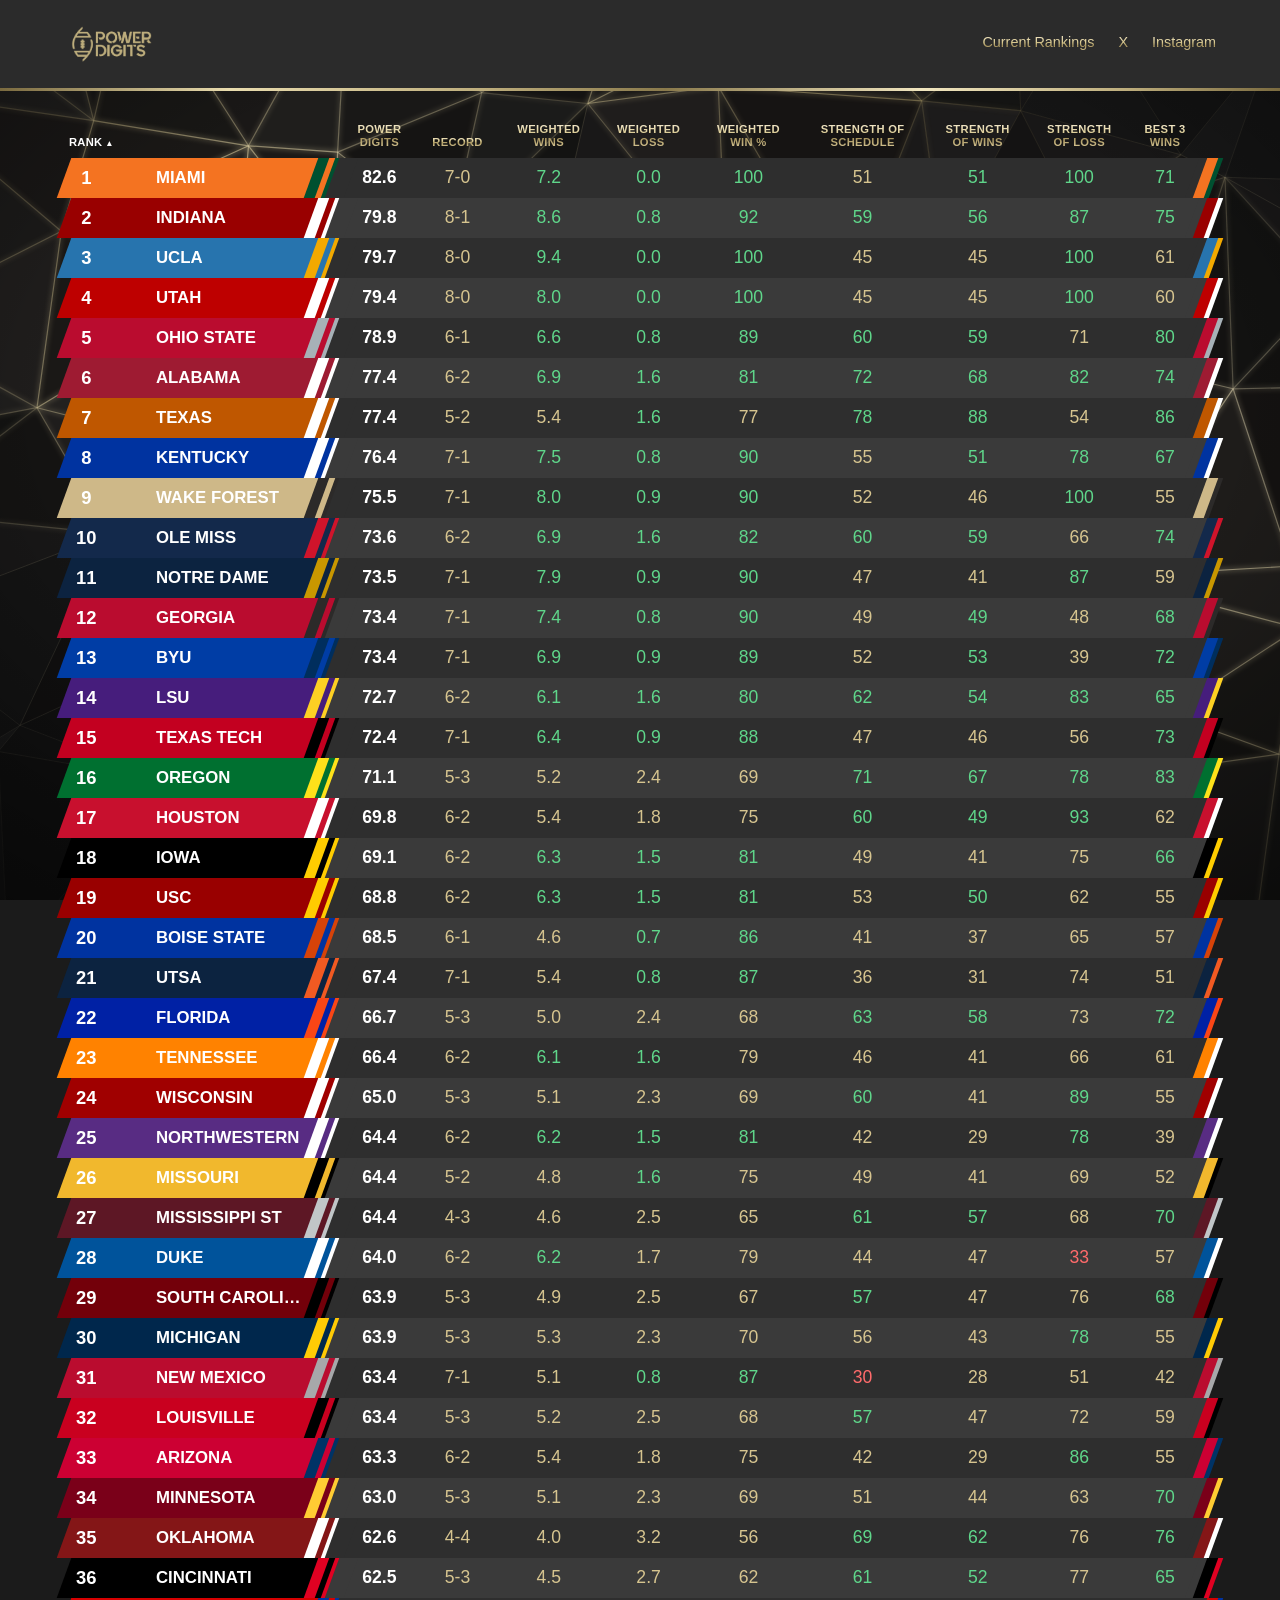
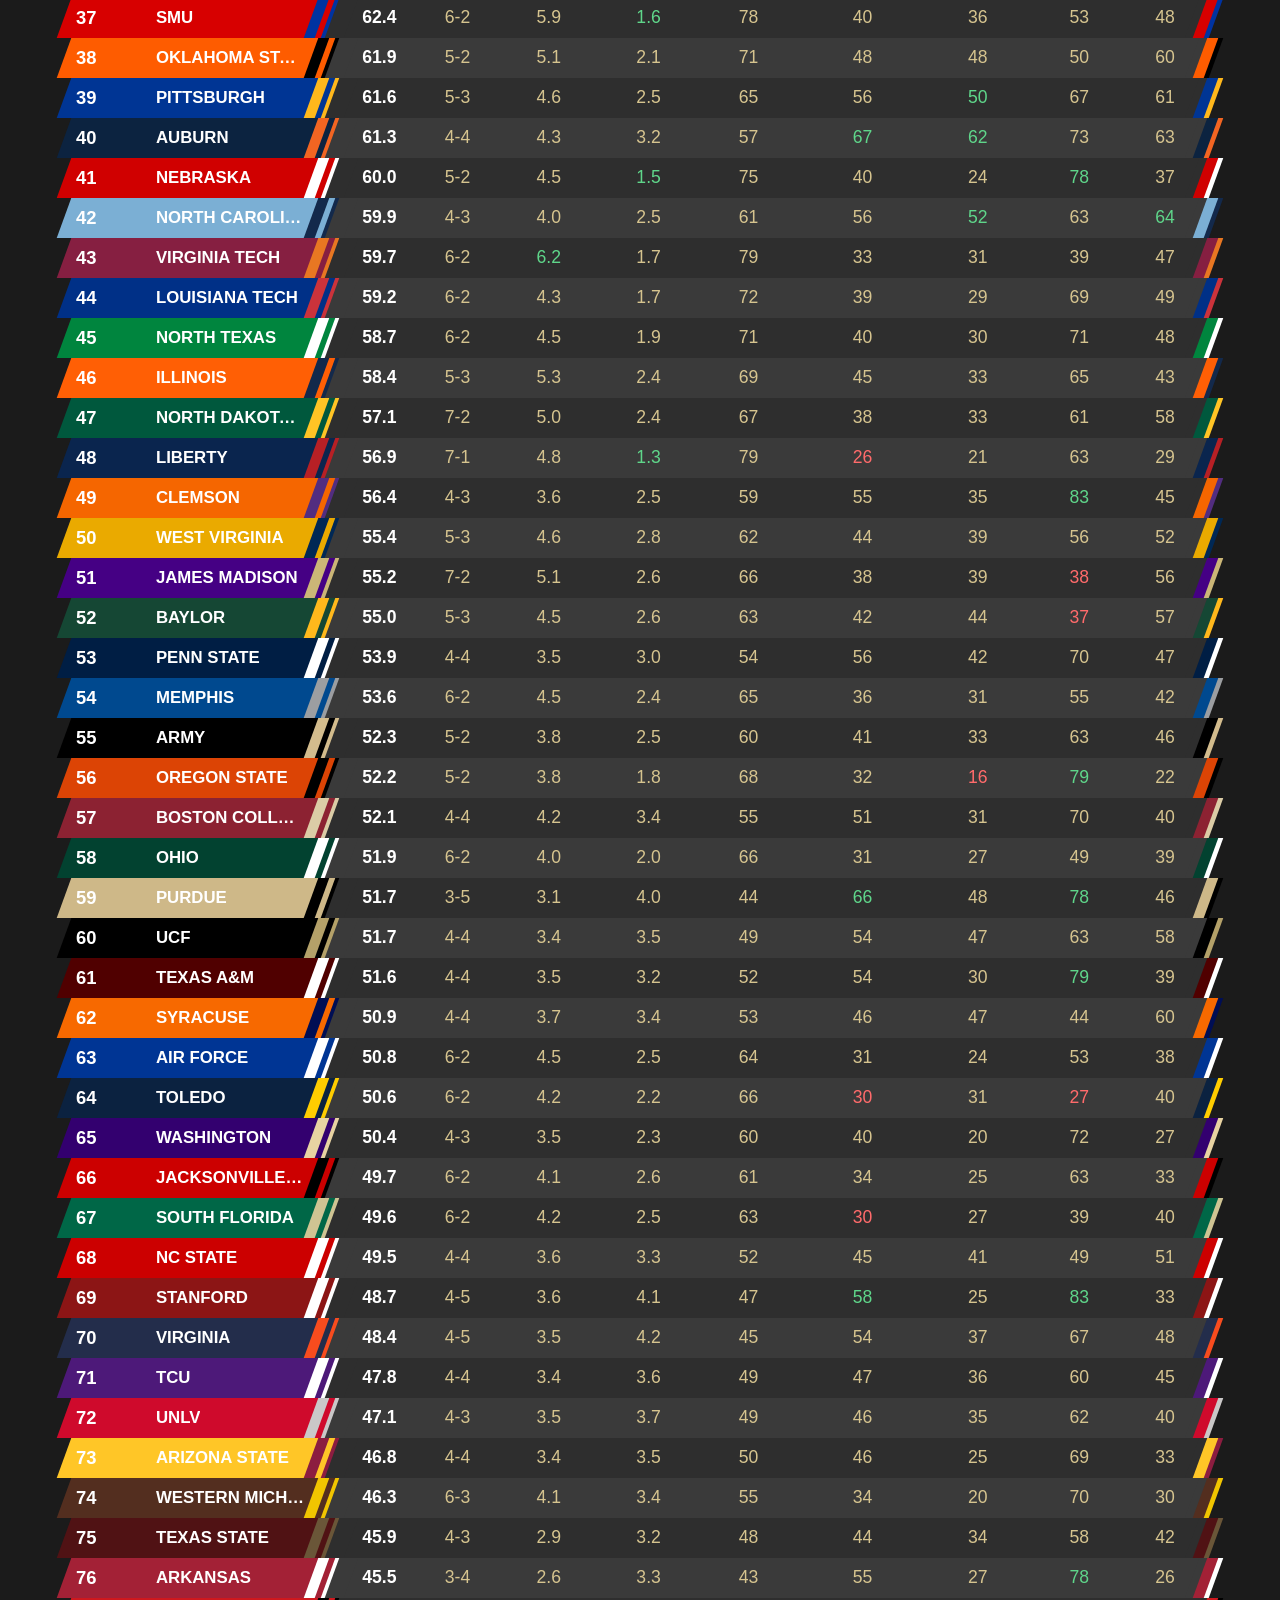
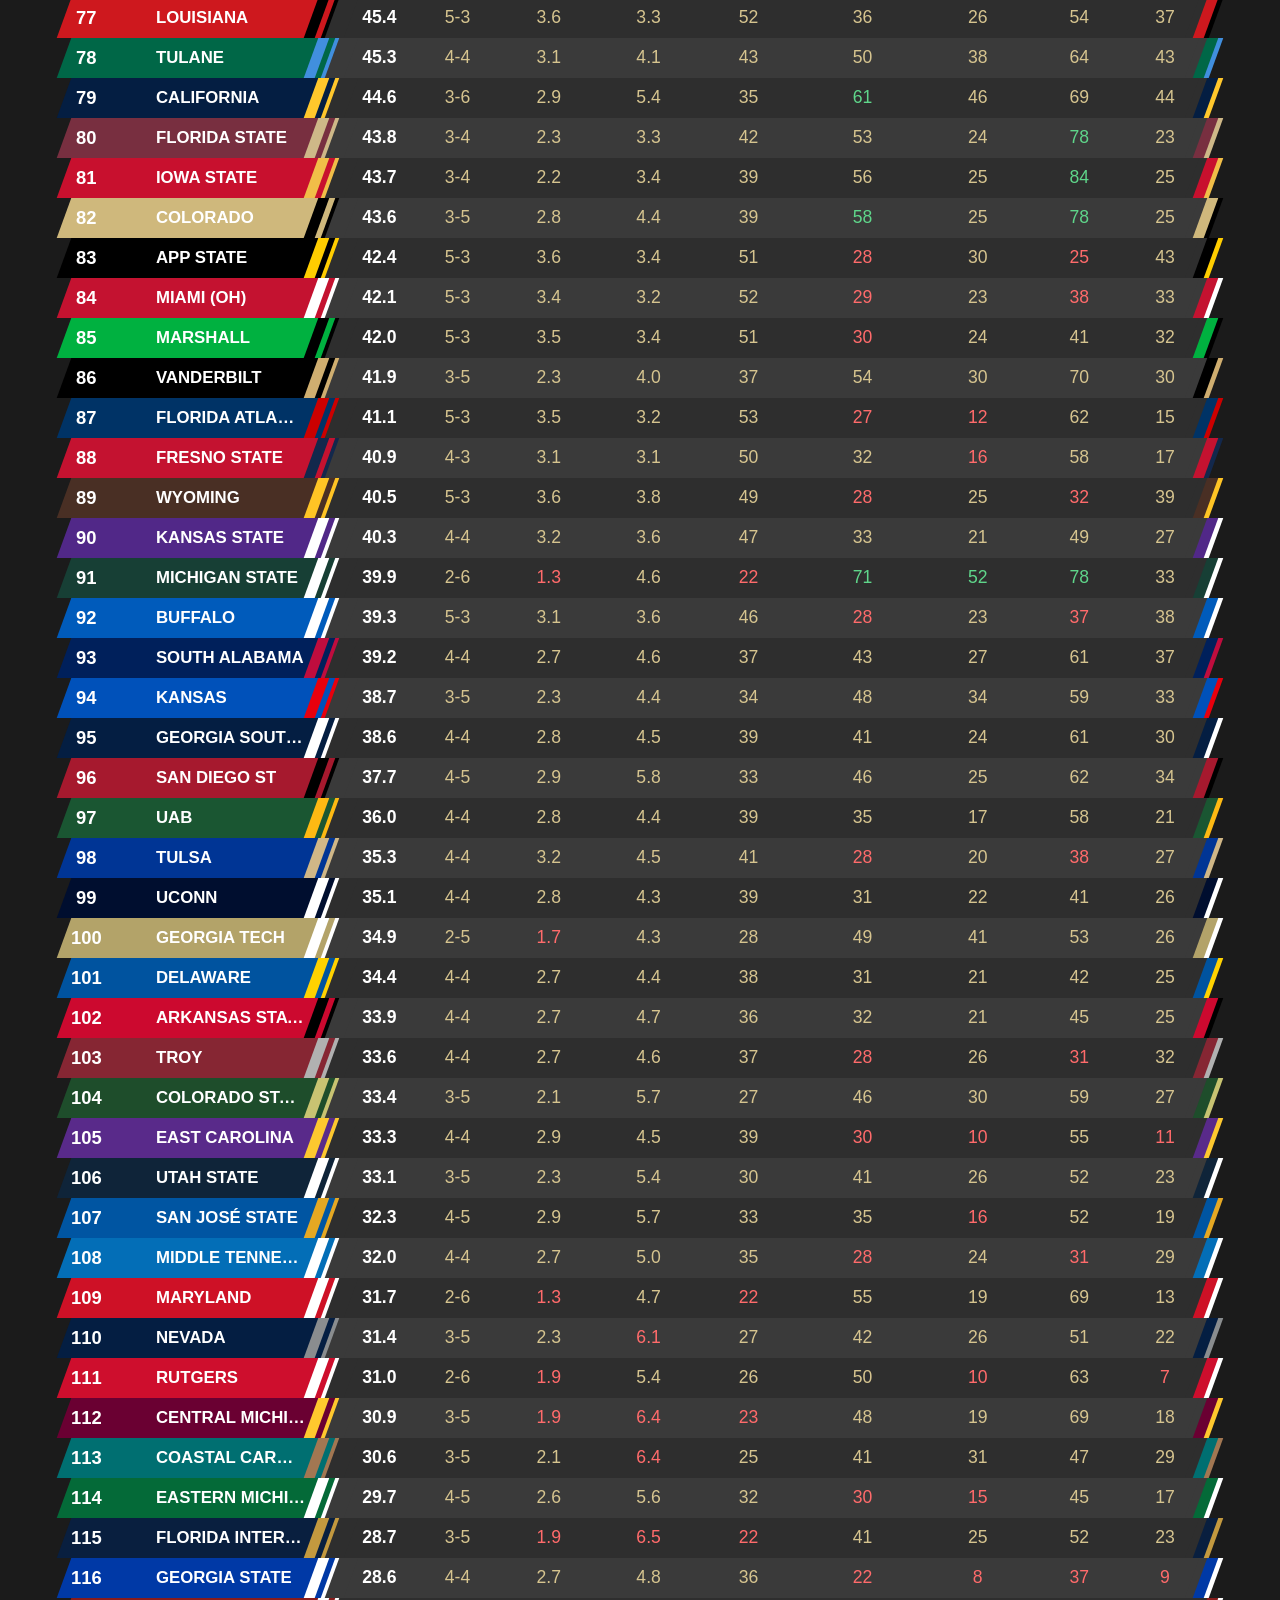
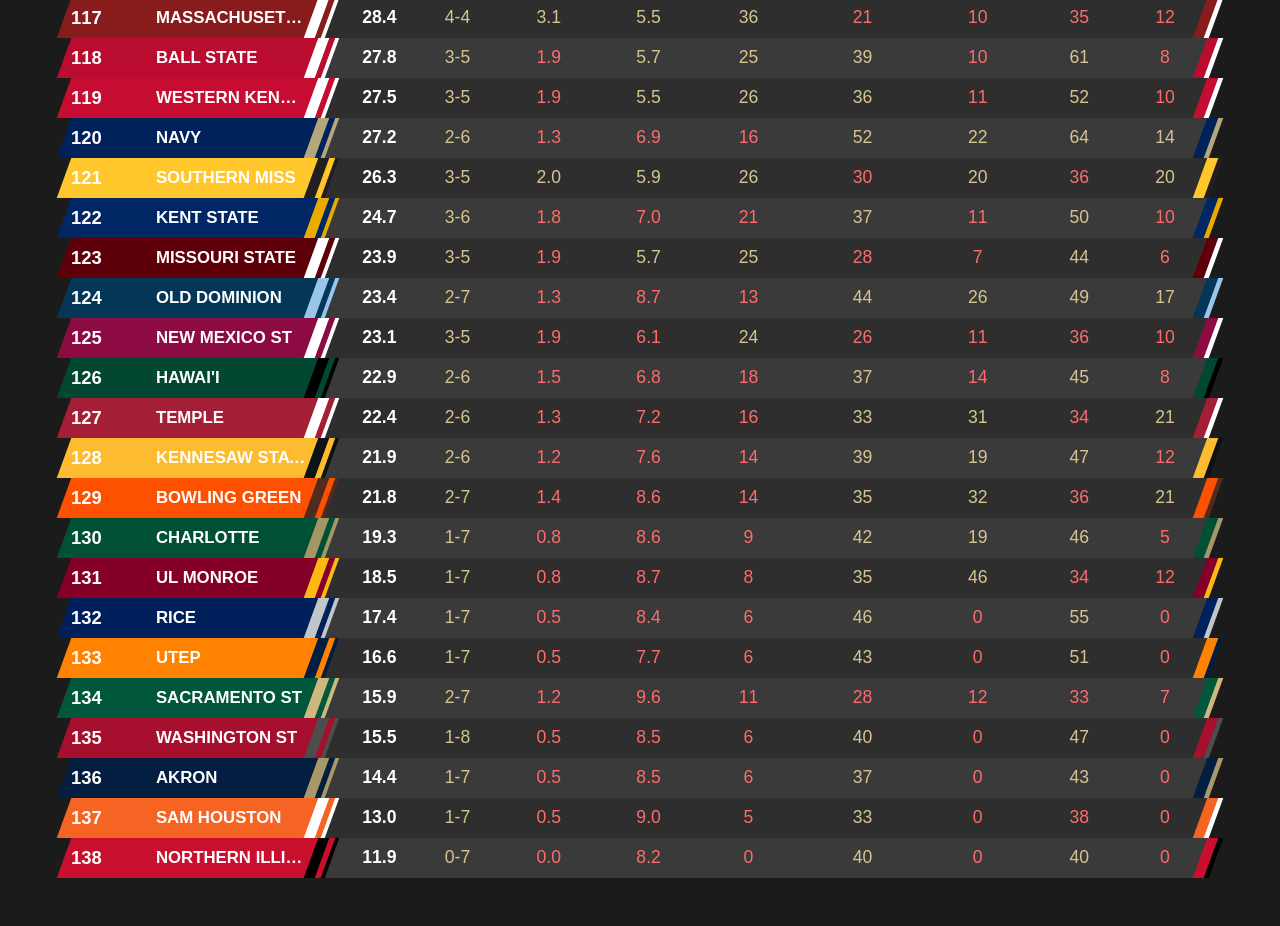
==== docs/currentrankings/index.html @ 8a711cd1 "working refreshed website" ====
<!DOCTYPE html>
<html lang="en">
<head>
  <meta charset="utf-8">
  <meta name="viewport" content="width=device-width, initial-scale=1">
  <title>Current Rankings | Power Digits Football</title>
  <link rel="stylesheet" href="../assets/css/site.css">
  <link rel="stylesheet" href="../assets/css/rankings.css">
</head>
<!-- data-root = path from this page back to the docs/ folder -->
<body data-root="../">

  <main class="page">
    <button id="stats-toggle" class="stats-toggle" type="button">Show all stats</button>
    <div id="rankings-wrap" class="rankings-wrap">
      <p id="status" class="status">Loading rankings...</p>
    </div>
  </main>

  <script src="../assets/js/site.js"></script>
  <script src="../assets/js/rankings.js"></script>
</body>
</html>
---- docs/assets/css/site.css ----
/* =========================================================
   Power Digits - shared styles for every page
   Change the colors and fonts here and every page follows.
   ========================================================= */

:root {
  --pd-dark: #2b2b2b;        /* header bar */
  --pd-gold: #bdad7c;        /* brand gold */
  --pd-gold-text: #d6c48f;   /* gold numbers in the table */
  --pd-row: #2e2e2e;         /* stat row background */
  --pd-row-alt: #3a3a3a;     /* alternating stat row */
  --pd-white: #ffffff;
  --pd-good: #5fd68a;        /* top-20 stat (green) */
  --pd-bad: #ff6b6b;         /* bottom-20 stat (red) */

  /* Metallic gold: light and dark bands around the brand gold */
  --pd-gold-metal: linear-gradient(
    90deg,
    #7a6a3f 0%, #e9dcae 18%, #bdad7c 38%, #8a7a4c 52%,
    #f1e6bf 72%, #bdad7c 88%, #7a6a3f 100%
  );
  --pd-gold-metal-text: linear-gradient(
    180deg,
    #f4ead0 0%, #d9c98f 42%, #a8955f 58%, #e3d4a3 100%
  );

  /* Page background: base color + geometric pattern image */
  --pd-page-bg: #1b1b1b;
  --pd-page-pattern: url("../img/bg-geo.svg");

  --pd-font: "Segoe UI", Roboto, Helvetica, Arial, sans-serif;
}

* {
  box-sizing: border-box;
}

body {
  margin: 0;
  background: var(--pd-page-bg);
  font-family: var(--pd-font);
  color: var(--pd-white);
}

/* The pattern stays fixed behind the page while you scroll */
body::before {
  content: "";
  position: fixed;
  inset: 0;
  z-index: -1;
  background: var(--pd-page-pattern) center / cover no-repeat;
}

/* Metallic gold text (menu, logo text, table headers) */
.metal-text,
.site-nav a,
.site-logo-text {
  background: var(--pd-gold-metal-text);
  -webkit-background-clip: text;
  background-clip: text;
  color: transparent;
  -webkit-text-fill-color: transparent;
}

/* ---------- Global header ---------- */

.site-header {
  background: var(--pd-dark);
  /* metallic gold line between the header and the page */
  border-bottom: 3px solid;
  border-image: var(--pd-gold-metal) 1;
}

.site-header-inner {
  max-width: 1200px;
  margin: 0 auto;
  padding: 1.25rem 1.5rem;
  display: flex;
  align-items: center;
  justify-content: space-between;
  gap: 1rem;
  flex-wrap: wrap;
}

.site-logo img {
  height: 48px;
  display: block;
}

.site-logo-text {
  font-weight: 700;
  font-size: 1.4rem;
  text-decoration: none;
  letter-spacing: 0.05em;
}

.site-nav {
  display: flex;
  align-items: center;
  gap: 1.5rem;
  flex-wrap: wrap;
}

.site-nav a {
  position: relative;
  text-decoration: none;
  font-size: 0.9rem;
  padding-bottom: 4px;
}

.site-nav a:hover {
  background: none;
  color: var(--pd-white);
  -webkit-text-fill-color: var(--pd-white);
}

/* small white line under the page you are on */
.site-nav a.active::after {
  content: "";
  position: absolute;
  left: 0;
  right: 0;
  bottom: -2px;
  height: 2px;
  background: var(--pd-white);
}

/* ---------- Page content area ---------- */

.page {
  max-width: 1200px;
  margin: 0 auto;
  padding: 2rem 1rem 3rem;
}
---- docs/assets/css/rankings.css ----
/* =========================================================
   Power Digits - rankings table ("racing stripes" design)
   ========================================================= */

.rankings-wrap {
  width: 100%;

  /* ---- Tweak the look here ---- */
  --row-h: 2.5rem;          /* row height */
  --logo: 2.15rem;          /* logo size (nearly the full row height) */
  --plate-w: 15.5rem;       /* width of the primary-color box */
  --thick: 0.75rem;         /* thick stripe width */
  --thin: 0.3rem;           /* thin secondary stripe width */
  --thin-primary: 0.45rem;  /* primary stripe between the two secondary ones */
  --slant: -20deg;          /* angle of every slash */
  --overhang: calc(var(--row-h) * 0.364); /* = row height x tan(20deg) */
}

.rankings {
  width: 100%;
  border-collapse: collapse;
}

/* ---------- Header row ---------- */

/* No background: the page color shows through. Labels sit on two lines. */
.rankings thead th {
  background: transparent;
  color: var(--pd-gold-text);
  font-weight: 700;
  font-size: 0.7rem;
  letter-spacing: 0.03em;
  line-height: 1.2;
  padding: 0 0.3rem 0.5rem;
  text-align: center;
  vertical-align: bottom;
}

/* "RANK" sits above the rank numbers inside the team box */
.rankings th.col-team {
  text-align: left;
  padding-left: calc(var(--overhang) / 2 + 0.35rem);
}

.header-label,
.sort-btn {
  white-space: pre-line;   /* honour the line break in each label */
  /* metallic gold text */
  background: var(--pd-gold-metal-text);
  -webkit-background-clip: text;
  background-clip: text;
  color: transparent;
  -webkit-text-fill-color: transparent;
}

/* Sortable headers are buttons that look like plain text */
.sort-btn {
  border: none;
  padding: 0;
  margin: 0;
  font: inherit;
  letter-spacing: inherit;
  line-height: inherit;
  text-align: inherit;
  cursor: pointer;
}

.sort-btn:hover,
.sort-btn.sorted {           /* the column currently sorted */
  background: none;
  color: var(--pd-white);
  -webkit-text-fill-color: var(--pd-white);
}

.sort-btn.desc::after {
  content: " \25BC";   /* down arrow */
  font-size: 0.75em;
}

.sort-btn.asc::after {
  content: " \25B2";   /* up arrow */
  font-size: 0.75em;
}

/* ---------- Team rows ---------- */

.rankings tbody tr {
  --row-bg: var(--pd-row);
}

.rankings tbody tr:nth-child(even) {
  --row-bg: var(--pd-row-alt);
}

.rankings tbody td {
  height: var(--row-h);
  padding: 0 0.5rem;
  text-align: center;
  font-size: 1.1rem;
  color: var(--pd-gold-text);
  background: var(--row-bg);
  white-space: nowrap;
}

.rankings td.col-pd {
  color: var(--pd-white);
  font-weight: 700;
}

/* Top / bottom HIGHLIGHT_COUNT teams in each stat */
.rankings td.stat-good {
  color: var(--pd-good);
}

.rankings td.stat-bad {
  color: var(--pd-bad);
}

/* ---------- Slanted shapes ----------
   Every shape is a skewed box, which browsers draw with smooth edges. */

.plate,
.stripe {
  flex-shrink: 0;
  transform: skewX(var(--slant));
}

/* 1px overlap hides hairline seams between neighbouring shapes */
.stripe {
  margin-left: -1px;
}

.stripe.thick { width: var(--thick); }
.stripe.thin { width: var(--thin); }
.stripe.thin-primary { width: var(--thin-primary); }
.stripe.primary { background: var(--primary); }
.stripe.secondary { background: var(--secondary); }

/* ---------- Team banner (left end) ---------- */

.rankings td.col-team {
  width: 1px;               /* shrink the column to fit the banner */
  padding: 0;
  background: transparent;  /* page color shows to the left of the slant */
}

.banner {
  display: flex;
  height: var(--row-h);
  /* room for the slanted bottom-left point of the box */
  padding-left: calc(var(--overhang) / 2 + 1px);
}

.plate {
  width: var(--plate-w);
  background: var(--primary);
  display: flex;
  align-items: center;
}

.plate-inner {
  transform: skewX(calc(var(--slant) * -1)); /* un-slant rank, logo, text */
  display: flex;
  align-items: center;
  gap: 0.5rem;
  width: 100%;
  min-width: 0;
  padding: 0 0.4rem 0 0.2rem;
}

.rank {
  width: 2.4rem;
  flex-shrink: 0;
  text-align: center;
  color: var(--pd-white);
  font-weight: 700;
  font-size: 1.15rem;
}

.plate-inner img {
  width: var(--logo);
  height: var(--logo);
  object-fit: contain;
  flex-shrink: 0;
}

.team-name {
  color: var(--pd-white);
  font-weight: 700;
  font-size: 1.05rem;
  text-transform: uppercase;
  overflow: hidden;
  text-overflow: ellipsis;
}

/* gray wedge: carries the row color up to the last stripe */
.stripe.fill-right {
  width: calc(var(--overhang) + 0.25rem);
  margin-right: calc(var(--overhang) / -2 - 1px);
  background: var(--row-bg);
}

/* ---------- Right end cap ---------- */

.rankings td.col-cap {
  width: 1px;
  padding: 0;
  background: transparent;  /* page color shows to the right of the slant */
}

.cap {
  display: flex;
  height: var(--row-h);
  /* room for the slanted top-right point of the last stripe */
  padding-right: calc(var(--overhang) / 2 + 1px);
}

/* gray wedge: carries the row color up to the first cap stripe */
.stripe.fill-left {
  width: calc(var(--overhang) / 2 + 2px);
  margin-left: calc(var(--overhang) / -2 - 1px);
  background: var(--row-bg);
}

/* ---------- Game pop-ups (tooltips) ---------- */

.rankings td.has-tip {
  cursor: pointer;
}

.rankings td.has-tip:hover {
  text-decoration: underline dotted;
  text-underline-offset: 4px;
}

.game-tip {
  position: fixed;
  z-index: 100;
  display: none;
  min-width: 13rem;
  max-width: 17rem;
  max-height: 80vh;
  overflow-y: auto;
  padding: 0.6rem 0.7rem 0.6rem 0;  /* no left padding: banners start at the edge */
  background: #1f1f1f;
  border: 1px solid var(--pd-gold);
  border-radius: 6px;
  box-shadow: 0 8px 24px rgba(0, 0, 0, 0.6);
  pointer-events: none;     /* never blocks the mouse */

  --tip-row-h: 1.9rem;
}

.game-tip.visible {
  display: block;
}

/* Title: "23 - NORTHWESTERN" left, record right */
.tip-title {
  display: flex;
  align-items: baseline;
  justify-content: space-between;
  gap: 1rem;
  margin: 0 0 0.5rem 0.7rem;
  padding-bottom: 0.4rem;
  border-bottom: 1px solid #3a3a3a;
  font-weight: 700;
  font-size: 0.85rem;
}

.tip-title-left {
  display: flex;
  gap: 0.35rem;
  min-width: 0;
}

.tip-title-sep {
  color: var(--pd-gold-text);
}

.tip-team {
  color: var(--pd-white);
  text-transform: uppercase;
  white-space: nowrap;
  overflow: hidden;
  text-overflow: ellipsis;
}

.tip-record {
  white-space: nowrap;
}

.tip-list {
  display: flex;
  flex-direction: column;
  gap: 3px;
}

.tip-row {
  display: flex;
  align-items: center;
  gap: 0.6rem;
}

/* Opponent banner in their primary color, ending on a slash */
.tip-banner {
  display: flex;
  height: var(--tip-row-h);
  flex-shrink: 0;
}

.tip-fill {
  position: relative;
  z-index: 1;               /* logo stays on top of the slash */
  display: flex;
  align-items: center;
  gap: 0.45rem;
  padding: 0 0.15rem 0 0.5rem;
  background: var(--opp-color);
}

.tip-slash {
  width: calc(var(--tip-row-h) * 0.364);
  margin-left: -1px;
  background: var(--opp-color);
  /* slanted right edge, same angle as the main table */
  transform: skewX(-20deg);
  transform-origin: top left;  /* keep the top edge, lean the bottom back */
}

.tip-rank {
  width: 2rem;
  text-align: right;
  color: var(--pd-white);
  font-weight: 700;
  font-size: 0.9rem;
}

.tip-logo {
  width: 1.6rem;
  height: 1.6rem;
  display: flex;
  align-items: center;
  justify-content: center;
}

.tip-logo img {
  max-width: 100%;
  max-height: 100%;
  object-fit: contain;
}

.tip-name {
  color: var(--pd-white);
  font-size: 0.5rem;
  line-height: 1;
  text-align: center;
}

.tip-result {
  margin-left: 0.3rem;
  font-weight: 800;
  font-size: 0.95rem;
}

.tip-result.win {
  color: var(--pd-good);
}

.tip-result.loss {
  color: var(--pd-bad);
}

.tip-value {
  margin-left: auto;
  text-align: right;
  color: var(--pd-gold-text);
  font-size: 0.85rem;
}

.tip-empty {
  margin-left: 0.7rem;
  color: var(--pd-gold-text);
  font-size: 0.8rem;
}

/* Small gold line at the bottom explaining the numbers */
.tip-footer {
  margin: 0.5rem 0 0 0.7rem;
  padding-top: 0.35rem;
  border-top: 1px solid #3a3a3a;
  color: var(--pd-gold-text);
  font-size: 0.65rem;
  letter-spacing: 0.03em;
}

/* ---------- "Show all stats" button (phones only) ---------- */

.stats-toggle {
  display: none;
  margin: 0 0 0.75rem auto;
  padding: 0.45rem 0.9rem;
  border: 1px solid var(--pd-gold-text);
  border-radius: 4px;
  background: transparent;
  color: var(--pd-gold-text);
  font: inherit;
  font-size: 0.85rem;
  cursor: pointer;
}

.status {
  color: var(--pd-gold-text);
  text-align: center;
  padding: 2rem;
}

/* ---------- Narrow screens ----------
   Default phone view: rank, team, Power Digits, record.
   Weighted W/L appear once there is room (>= 600px).
   Everything appears on desktop (>= 1000px) or after tapping the button. */
@media (max-width: 999px) {
  .stats-toggle {
    display: block;
  }

  .rankings-wrap:not(.show-all) .col-extra {
    display: none;
  }

  .rankings-wrap.show-all {
    overflow-x: auto;
  }

  .rankings-wrap.show-all .rankings {
    min-width: 1000px;
  }
}

@media (max-width: 599px) {
  .rankings-wrap {
    --row-h: 2.3rem;
    --logo: 1.9rem;
    --plate-w: 11.5rem;
    --thick: 0.55rem;
    --thin: 0.22rem;
    --thin-primary: 0.33rem;
  }

  .rankings-wrap:not(.show-all) .col-wl {
    display: none;
  }

  .page {
    padding: 1rem 0.5rem 2rem;
  }

  .rankings thead th {
    font-size: 0.6rem;
  }

  .rankings tbody td {
    font-size: 0.95rem;
    padding: 0 0.35rem;
  }

  .plate-inner {
    gap: 0.35rem;
  }

  .rank {
    width: 1.75rem;
    font-size: 0.95rem;
  }

  .team-name {
    font-size: 0.85rem;
  }
}
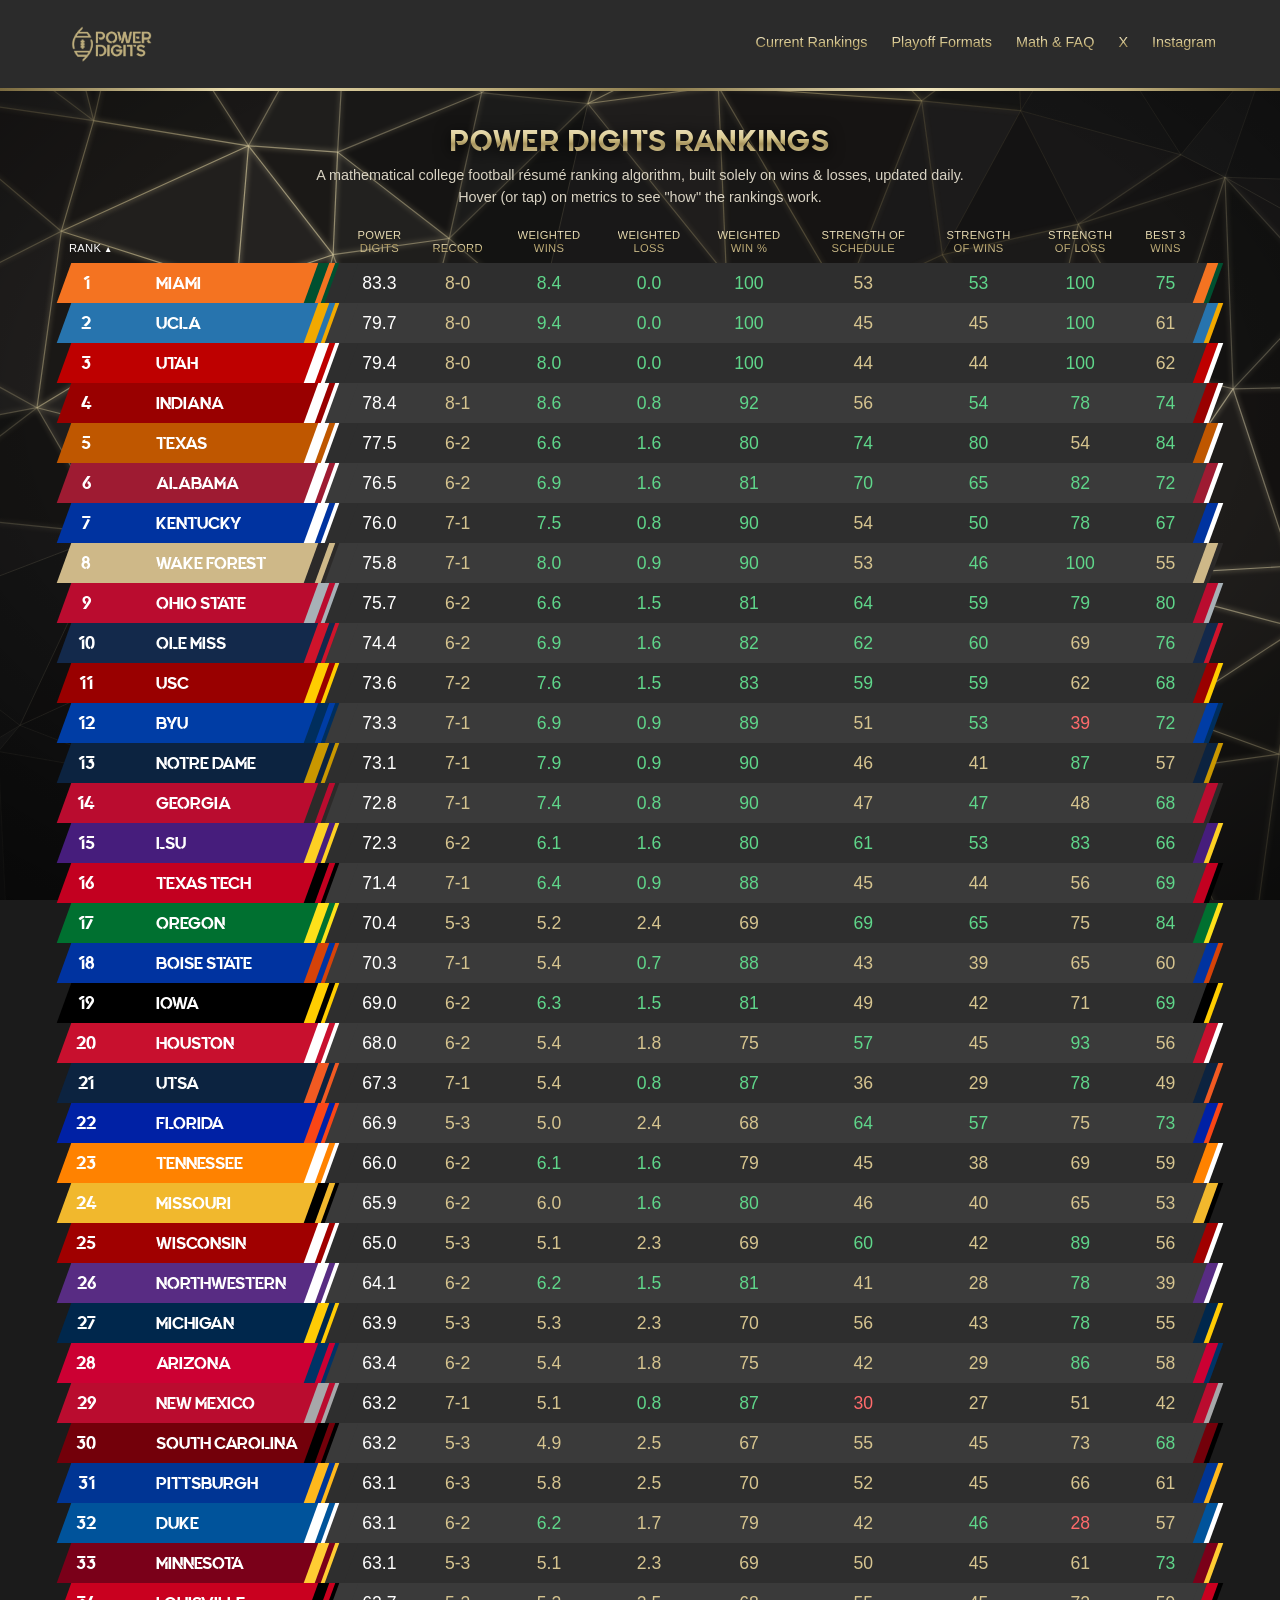
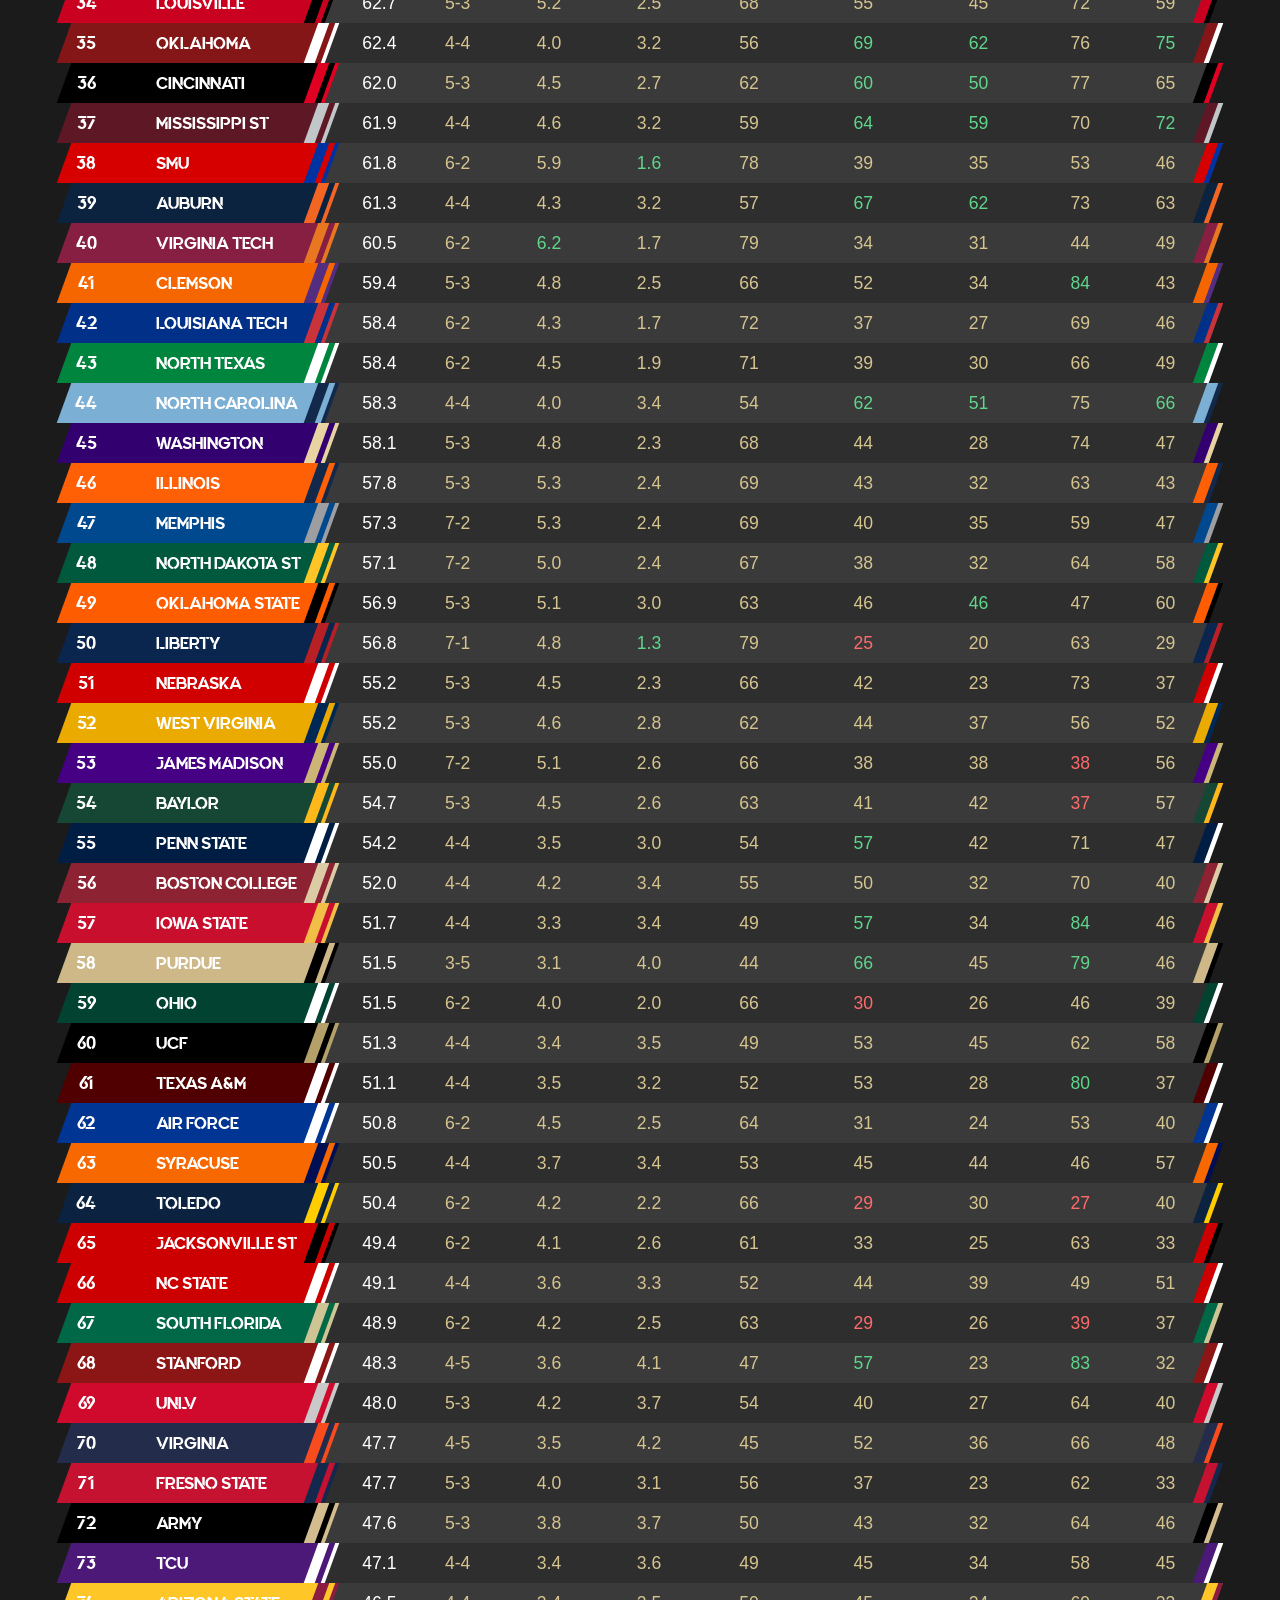
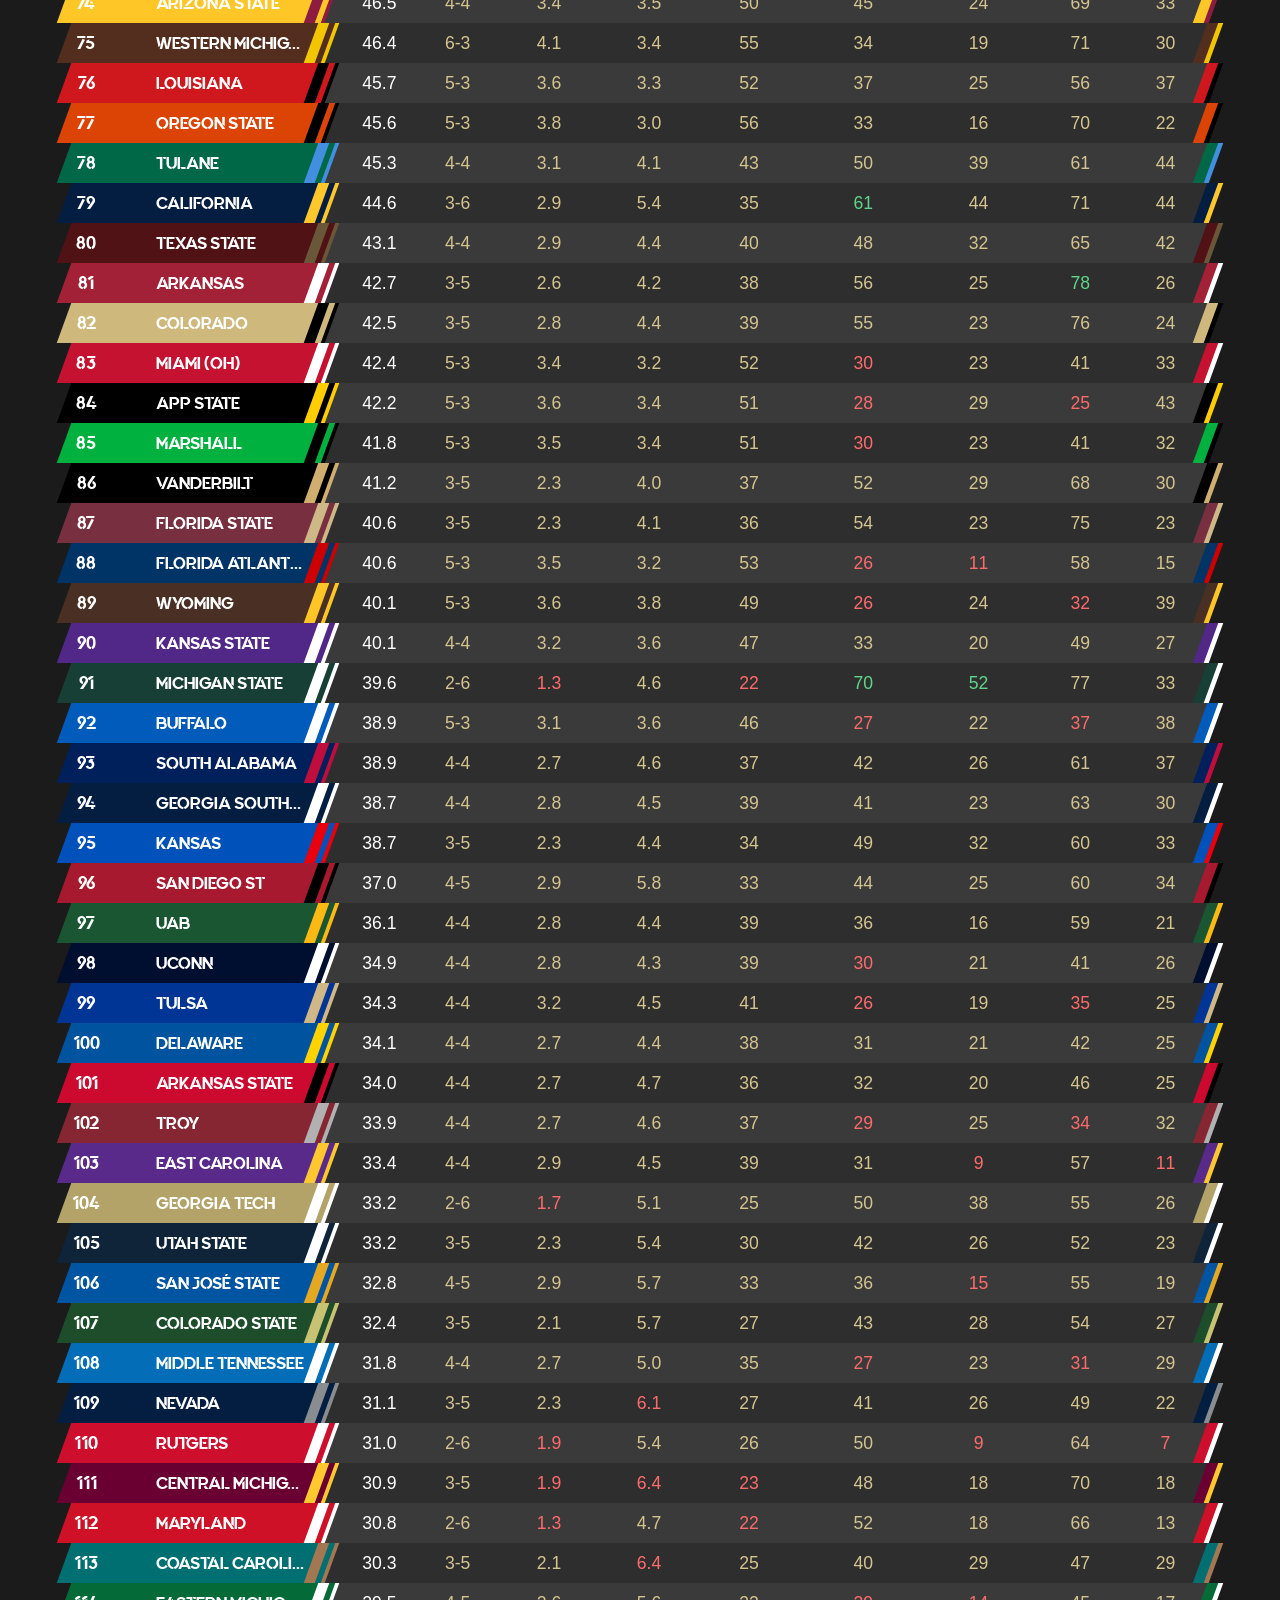
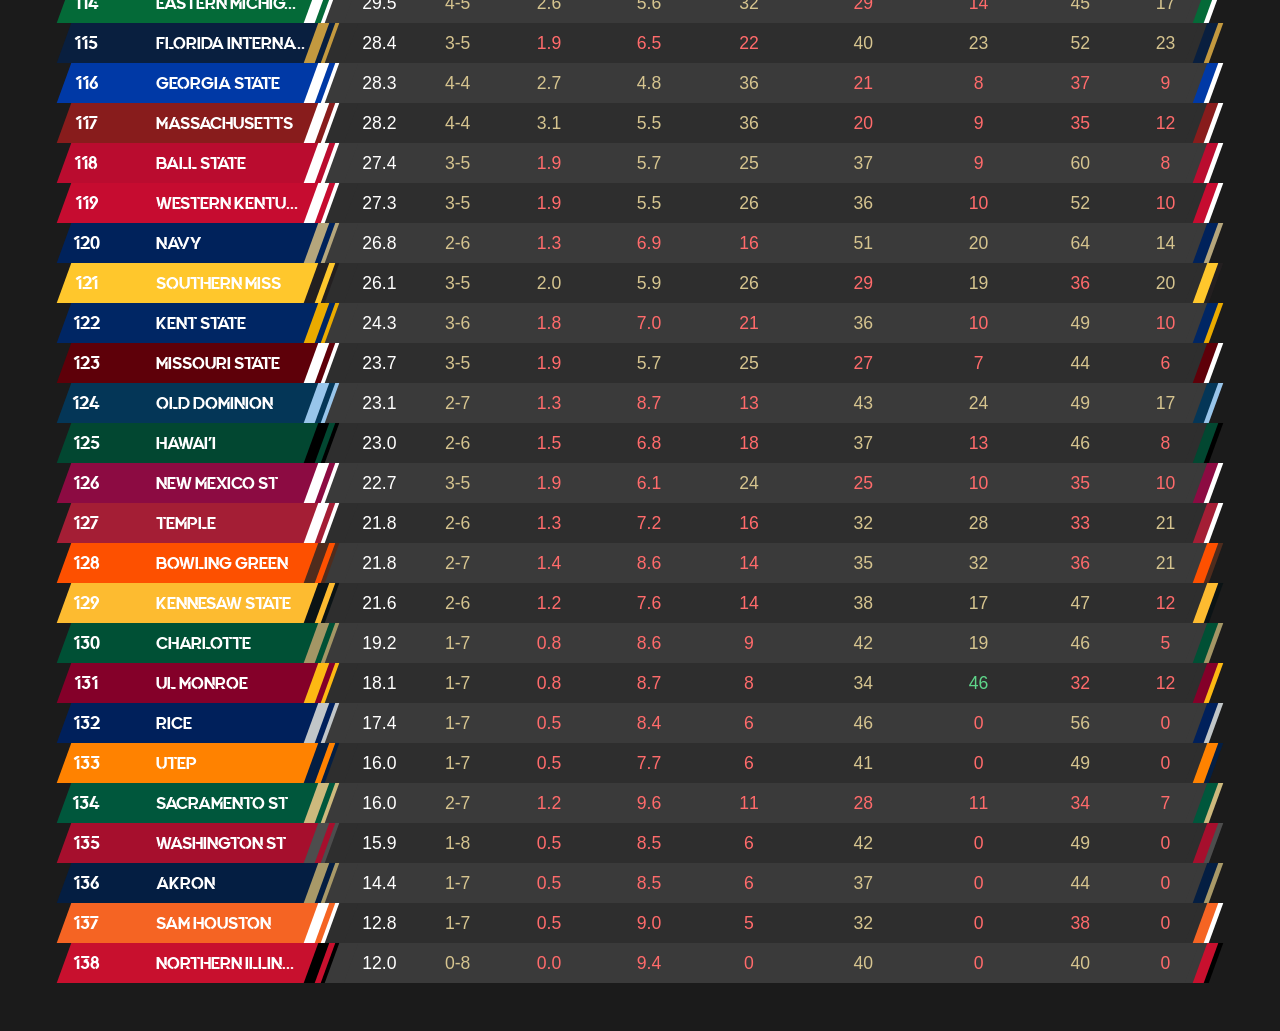
==== commit 9182cc37: "working FAQ page" ====
--- a/docs/currentrankings/index.html
+++ b/docs/currentrankings/index.html
@@ -3,7 +3,19 @@
 <head>
   <meta charset="utf-8">
   <meta name="viewport" content="width=device-width, initial-scale=1">
-  <title>Current Rankings | Power Digits Football</title>
+  <title>Power Digits | College Football Ranking Algorithm</title>
+  <meta name="description" content="Taking opinions out of college football.">
+  <link rel="canonical" href="https://www.powerdigitsfootball.com/currentrankings/">
+
+  <!-- How the page looks when shared on X, Instagram, iMessage, etc. -->
+  <meta property="og:type" content="website">
+  <meta property="og:site_name" content="Power Digits">
+  <meta property="og:title" content="Power Digits | College Football Ranking Algorithm">
+  <meta property="og:description" content="Taking opinions out of college football.">
+  <meta property="og:url" content="https://www.powerdigitsfootball.com/currentrankings/">
+  <meta property="og:image" content="https://www.powerdigitsfootball.com/assets/img/HomePage.jpg">
+  <meta name="twitter:card" content="summary_large_image">
+  <meta name="twitter:site" content="@PowerDigits">
   <link rel="stylesheet" href="../assets/css/site.css">
   <link rel="stylesheet" href="../assets/css/rankings.css">
 </head>
@@ -11,6 +23,11 @@
 <body data-root="../">
 
   <main class="page">
+    <h1 class="page-title metal-text">Power Digits Rankings</h1>
+    <p class="page-intro">
+      A mathematical college football résumé ranking algorithm, built solely on wins & losses, updated daily. 
+    <br> Hover (or tap) on metrics to see "how" the rankings work.
+    </p>
     <button id="stats-toggle" class="stats-toggle" type="button">Show all stats</button>
     <div id="rankings-wrap" class="rankings-wrap">
       <p id="status" class="status">Loading rankings...</p>
@@ -20,4 +37,4 @@
   <script src="../assets/js/site.js"></script>
   <script src="../assets/js/rankings.js"></script>
 </body>
-</html>+</html>
--- a/docs/assets/css/site.css
+++ b/docs/assets/css/site.css
@@ -2,6 +2,12 @@
    Power Digits - shared styles for every page
    Change the colors and fonts here and every page follows.
    ========================================================= */
+
+@font-face {
+  font-family: "Quantify";
+  src: url("../fonts/Quantify.ttf") format("truetype");
+  font-display: swap;
+}
 
 :root {
   --pd-dark: #2b2b2b;        /* header bar */
@@ -12,6 +18,7 @@
   --pd-white: #ffffff;
   --pd-good: #5fd68a;        /* top-20 stat (green) */
   --pd-bad: #ff6b6b;         /* bottom-20 stat (red) */
+  --pd-display-font: "Quantify", var(--pd-font);
 
   /* Metallic gold: light and dark bands around the brand gold */
   --pd-gold-metal: linear-gradient(
@@ -125,10 +132,98 @@
   background: var(--pd-white);
 }
 
+/* ---------- Mobile menu (hamburger) ---------- */
+
+.menu-toggle {
+  display: none;            /* shown only on small screens */
+  flex-direction: column;
+  justify-content: center;
+  gap: 5px;
+  width: 40px;
+  height: 40px;
+  padding: 8px;
+  border: none;
+  background: none;
+  cursor: pointer;
+}
+
+.menu-toggle span {
+  display: block;
+  height: 3px;
+  border-radius: 2px;
+  background: var(--pd-gold-metal);
+}
+
+@media (max-width: 699px) {
+  .site-header-inner {
+    padding: 0.9rem 1rem;
+  }
+
+  .site-logo img {
+    height: 40px;
+  }
+
+  .menu-toggle {
+    display: flex;
+  }
+
+  /* links drop down as a list under the logo row when the menu is open */
+  .site-nav {
+    display: none;
+    width: 100%;
+    flex-direction: column;
+    align-items: flex-start;
+    gap: 0;
+    padding-top: 0.5rem;
+  }
+
+  .site-header.menu-open .site-nav {
+    display: flex;
+  }
+
+  .site-nav a {
+    font-size: 1rem;
+    padding: 0.6rem 0;
+  }
+
+  .site-nav a.active::after {
+    bottom: 0.35rem;
+    right: auto;
+    width: 2.5rem;
+  }
+}
+
 /* ---------- Page content area ---------- */
 
 .page {
   max-width: 1200px;
   margin: 0 auto;
   padding: 2rem 1rem 3rem;
+}
+
+/* Page heading + intro line (used on the rankings page) */
+.page-title {
+  margin: 0 0 0.4rem;
+  font-family: var(--pd-display-font);
+  font-size: 1.9rem;
+  letter-spacing: 0.05em;
+  text-align: center;
+  text-transform: uppercase;
+  filter: drop-shadow(0 3px 8px rgba(0, 0, 0, 0.9));
+}
+
+.page-intro {
+  max-width: 46rem;
+  margin: 0 auto 1.25rem;
+  color: #d9d3c3;
+  font-size: 0.9rem;
+  line-height: 1.5;
+  text-align: center;
+}
+
+/* No bold text anywhere on the site */
+*,
+*::before,
+*::after {
+  font-weight: 400 !important;
 }
--- a/docs/assets/css/rankings.css
+++ b/docs/assets/css/rankings.css
@@ -174,6 +174,7 @@
   text-align: center;
   color: var(--pd-white);
   font-weight: 700;
+  font-family: var(--pd-display-font);
   font-size: 1.15rem;
 }
 
@@ -188,6 +189,7 @@
   color: var(--pd-white);
   font-weight: 700;
   font-size: 1.05rem;
+  font-family: var(--pd-display-font);
   text-transform: uppercase;
   overflow: hidden;
   text-overflow: ellipsis;
@@ -469,11 +471,13 @@
   }
 
   .rank {
+    font-family: var(--pd-display-font);
     width: 1.75rem;
     font-size: 0.95rem;
   }
 
   .team-name {
+    font-family: var(--pd-display-font);
     font-size: 0.85rem;
   }
 }
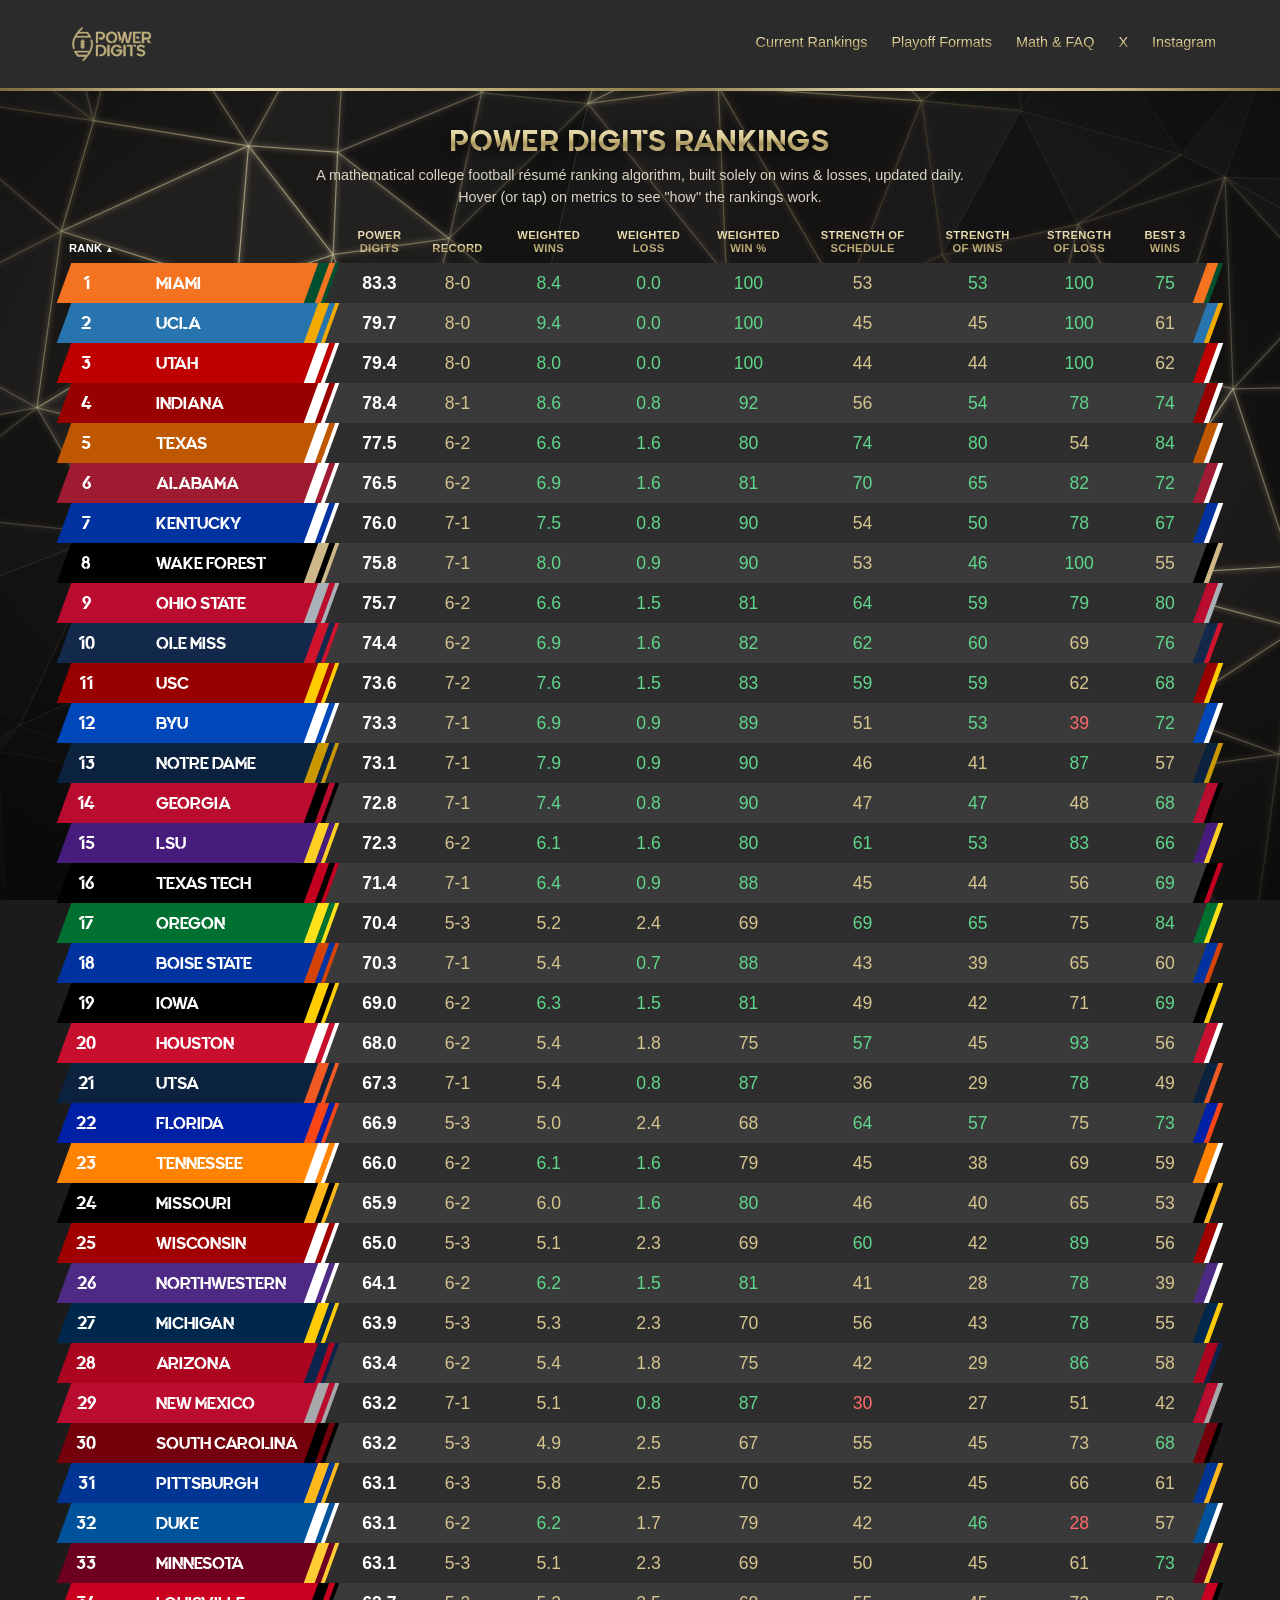
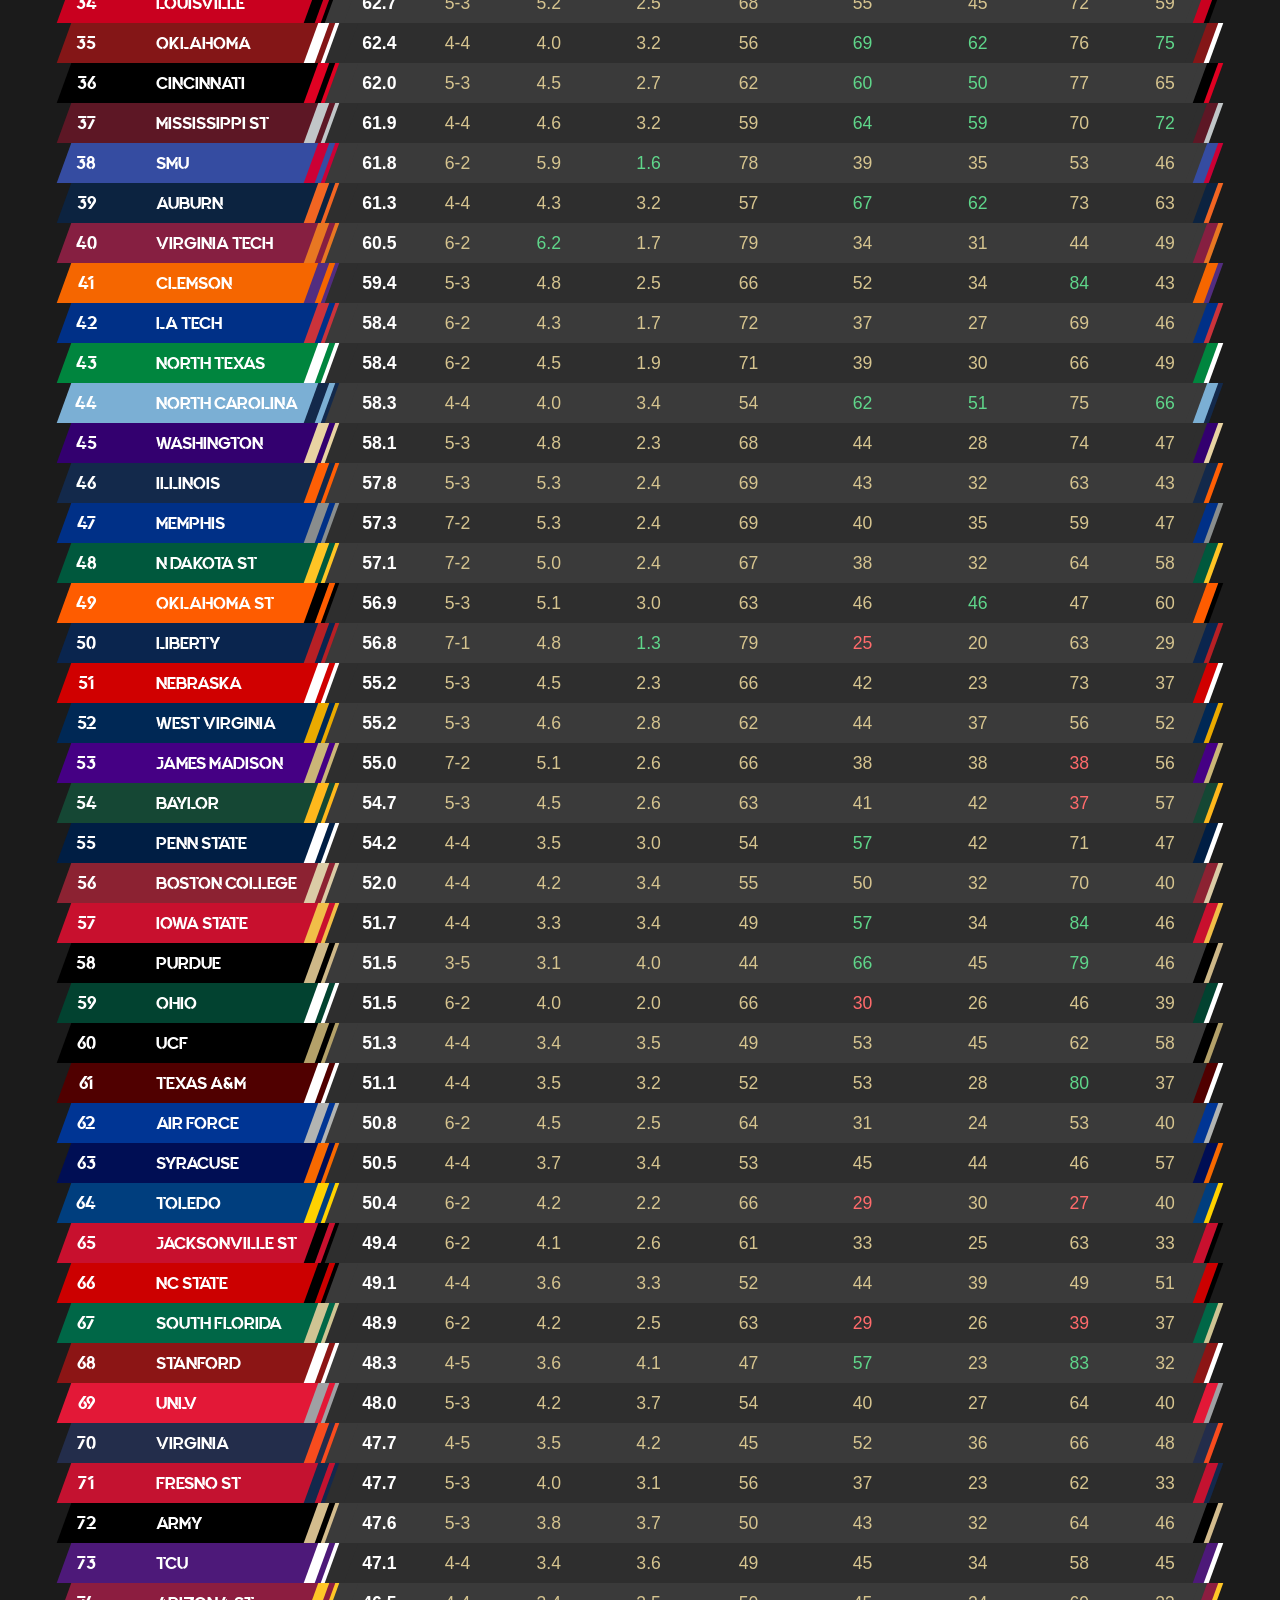
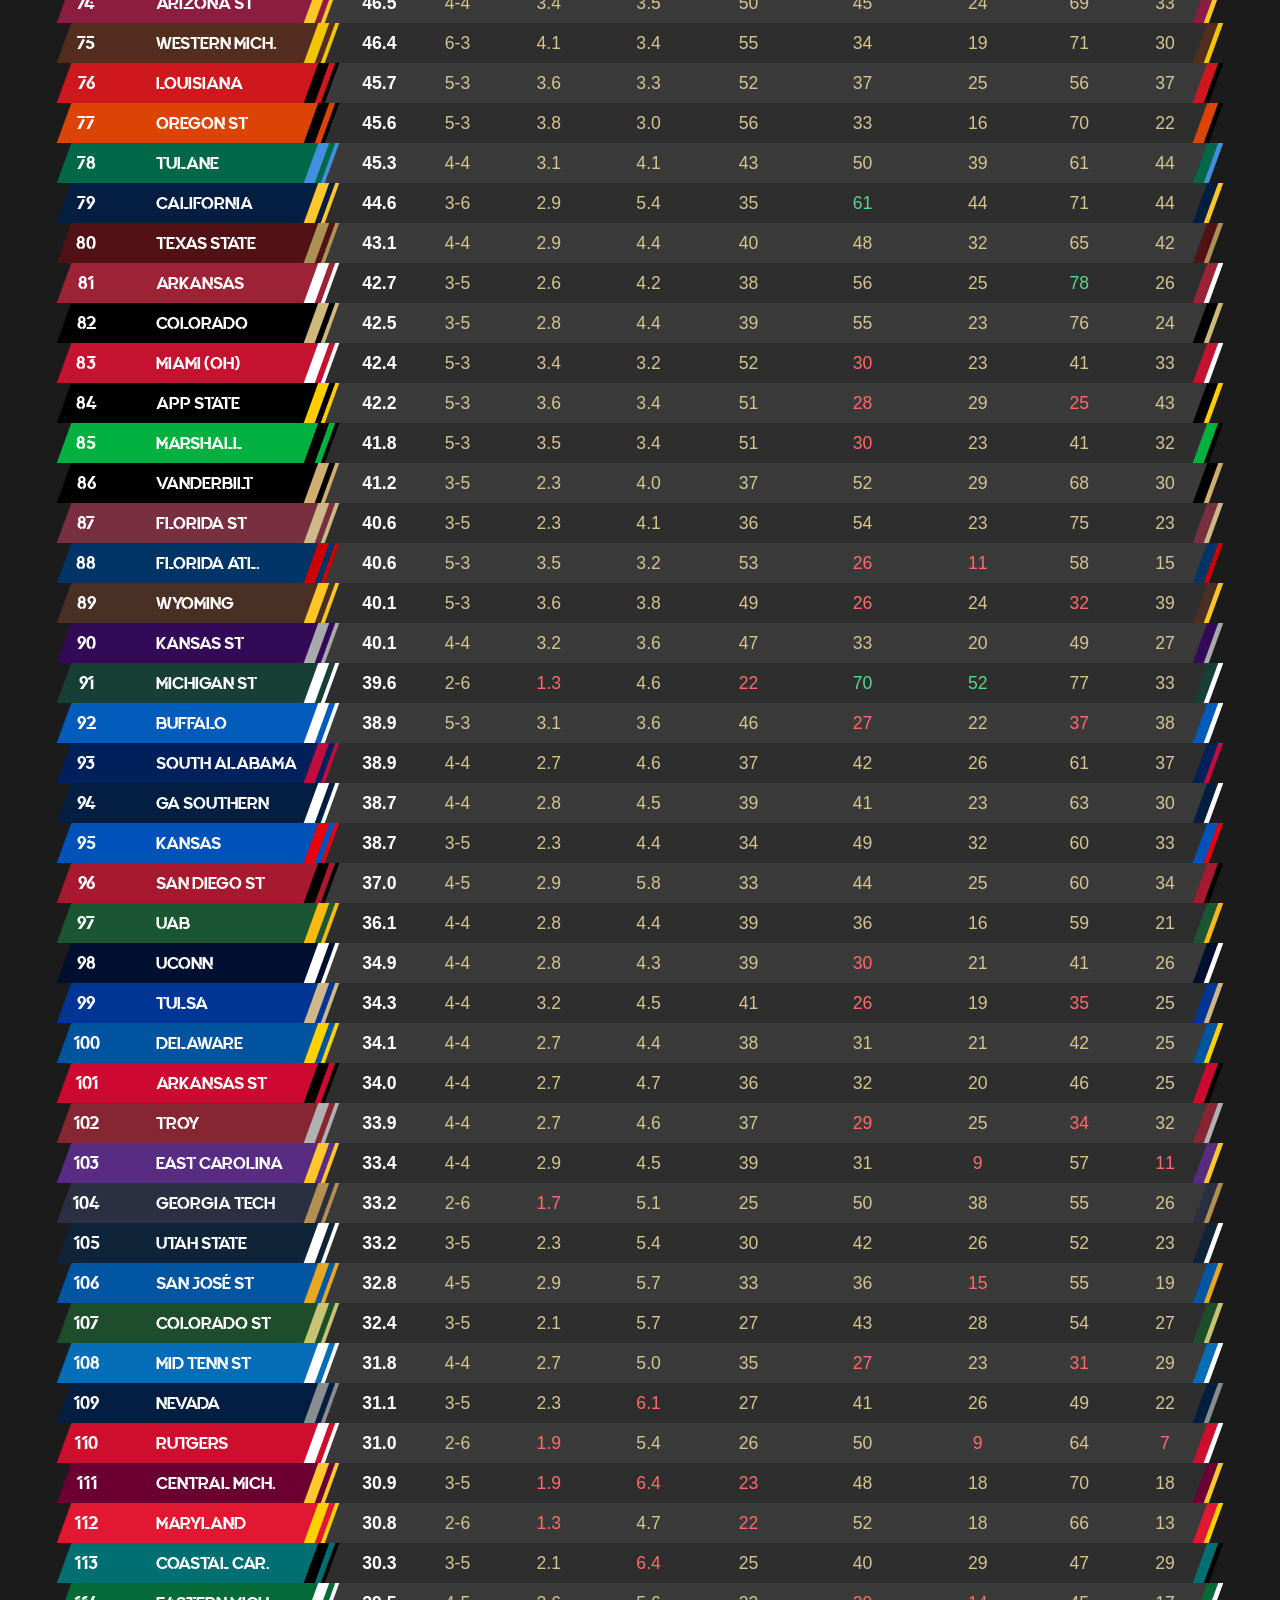
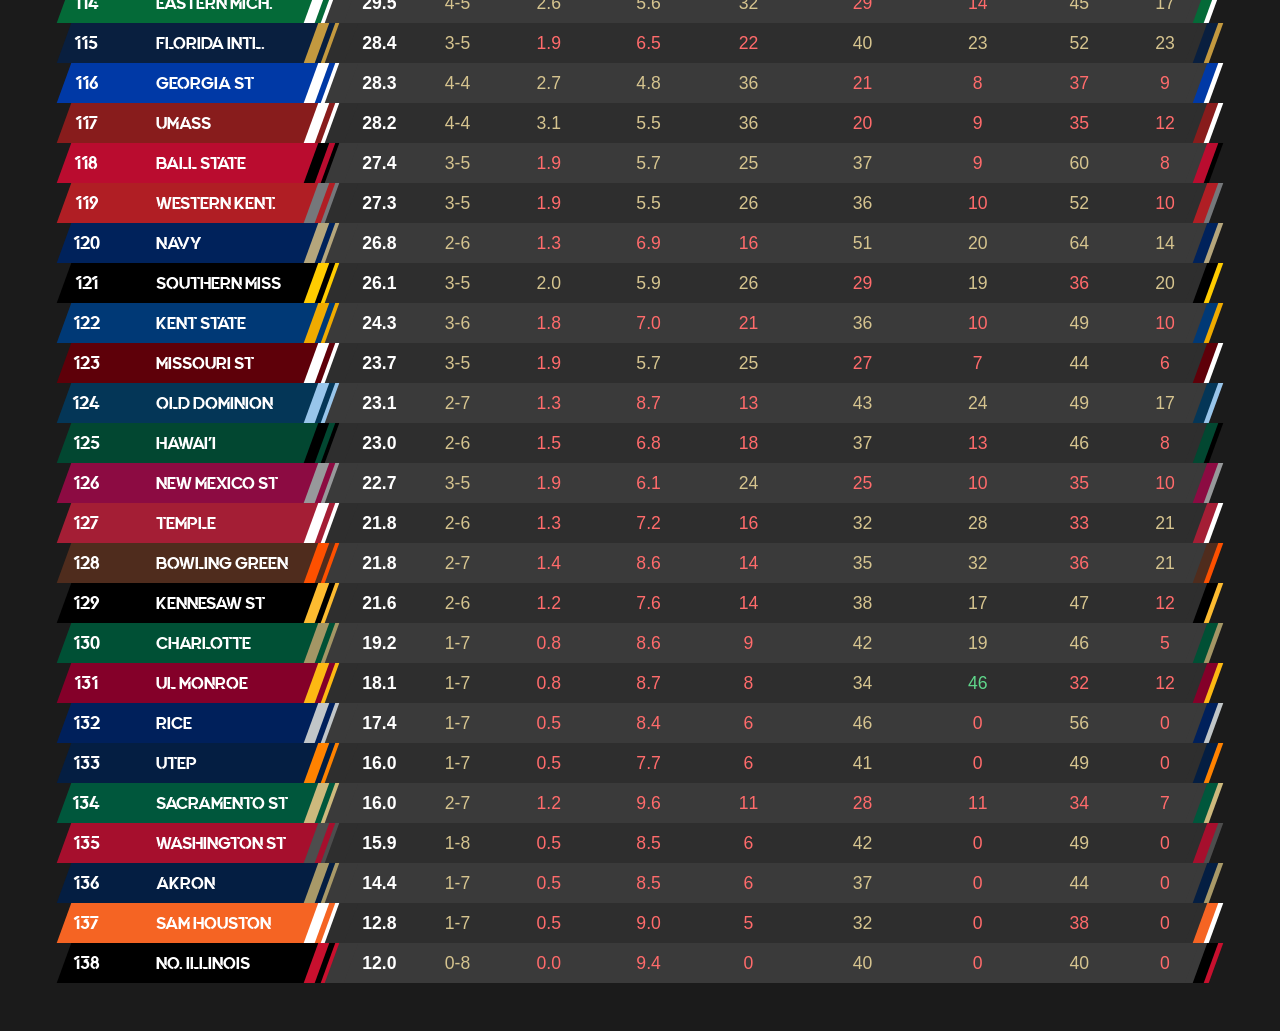
==== commit a9d6a706: "helmets and graphics now working!" ====
--- a/docs/currentrankings/index.html
+++ b/docs/currentrankings/index.html
@@ -13,7 +13,7 @@
   <meta property="og:title" content="Power Digits | College Football Ranking Algorithm">
   <meta property="og:description" content="Taking opinions out of college football.">
   <meta property="og:url" content="https://www.powerdigitsfootball.com/currentrankings/">
-  <meta property="og:image" content="https://www.powerdigitsfootball.com/assets/img/HomePage.jpg">
+  <meta property="og:image" content="https://www.powerdigitsfootball.com/assets/img/homepage.jpg">
   <meta name="twitter:card" content="summary_large_image">
   <meta name="twitter:site" content="@PowerDigits">
   <link rel="stylesheet" href="../assets/css/site.css">
--- a/docs/assets/css/site.css
+++ b/docs/assets/css/site.css
@@ -221,9 +221,14 @@
   text-align: center;
 }
 
-/* No bold text anywhere on the site */
-*,
-*::before,
-*::after {
+/* Quantify text is never bold (everything else keeps its normal weight) */
+.hero-title,
+.page-title,
+.faq-title,
+.bracket-title,
+.rank,
+.team-name,
+.slot-seed,
+.slot-name {
   font-weight: 400 !important;
 }
